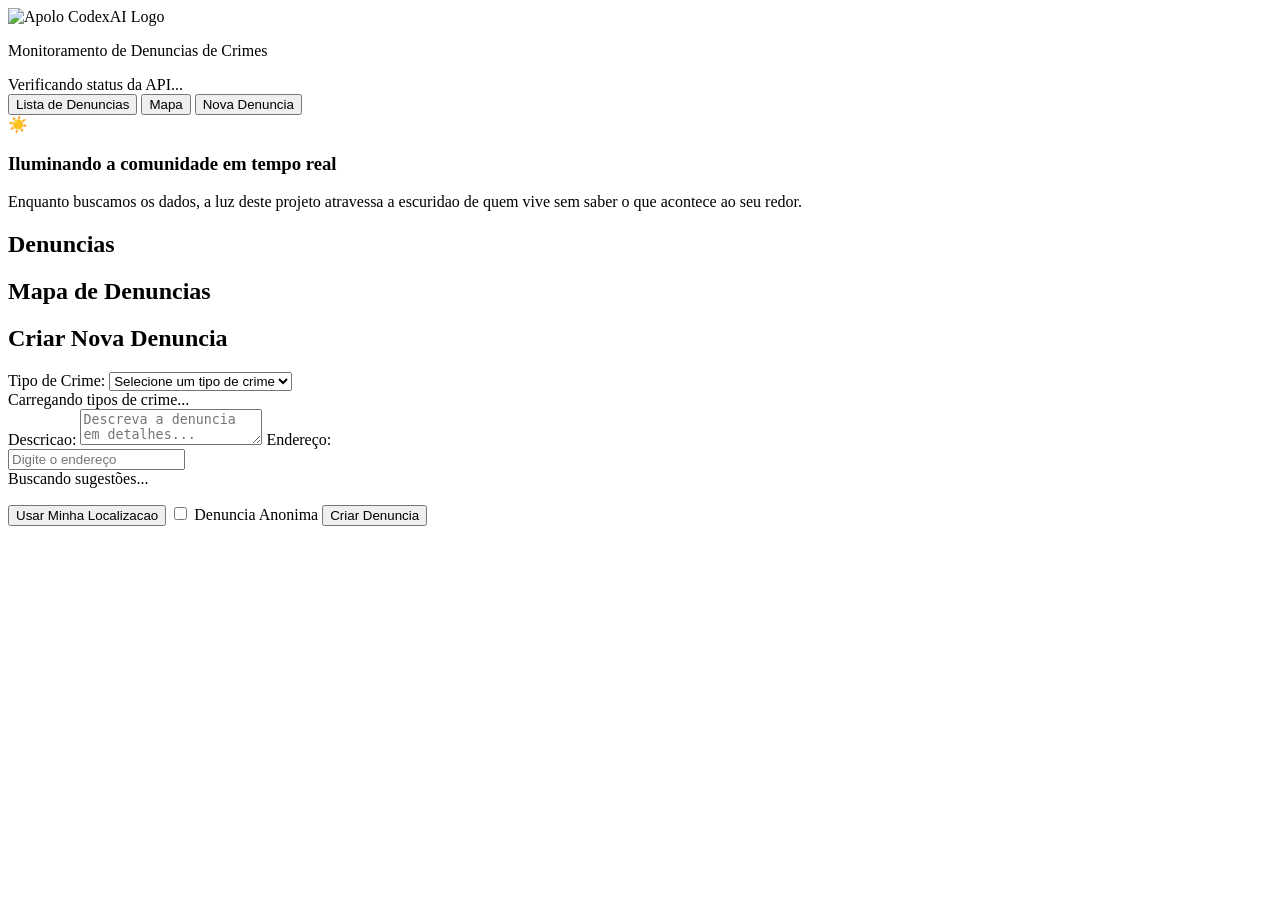
==== app/frontend/index.html @ 29720d6e "more fix" ====
<!DOCTYPE html>
<html lang="pt-BR">
<head>
    <meta charset="UTF-8">
    <meta name="viewport" content="width=device-width, initial-scale=1.0">
    <title>Apolo CodexAI - Dashboard</title>
    <link rel="icon" type="image/x-icon" href="/favicon.ico">
    <link rel="stylesheet" href="https://unpkg.com/leaflet@1.9.4/dist/leaflet.css" />
    <link rel="stylesheet" href="/static/style.css">
</head>
<body>
    <header>
        <div class="header-content">
            <img id="main-logo" src="frontend/logo.png" alt="Apolo CodexAI Logo">
            <p>Monitoramento de Denuncias de Crimes</p>
            <div id="api-status">Verificando status da API...</div>
        </div>
    </header>

    <nav>
        <button id="list-btn" class="active">Lista de Denuncias</button>
        <button id="map-btn">Mapa</button>
        <button id="create-btn">Nova Denuncia</button>
    </nav>

    <main>
        <div id="loading" class="hidden">
            <div class="sun-icon">☀️</div>
            <h3>Iluminando a comunidade em tempo real</h3>
            <p>Enquanto buscamos os dados, a luz deste projeto atravessa a escuridao de quem vive sem saber o que acontece ao seu redor.</p>
        </div>

        <div id="error-message" class="hidden"></div>

        <div id="list-view">
            <h2>Denuncias</h2>
            <ul id="denuncias-list"></ul>
        </div>

        <div id="map-view" class="hidden">
            <h2>Mapa de Denuncias</h2>
            <div id="map"></div>
        </div>

        <div id="create-view" class="hidden">
            <h2>Criar Nova Denuncia</h2>
            <form id="create-form">
                <label for="tipo">Tipo de Crime:</label>
                <select id="tipo" required>
                    <option value="">Selecione um tipo de crime</option>
                </select>
                <div id="tipo-loading" class="small-text">Carregando tipos de crime...</div>

                <label for="descricao">Descricao:</label>
                <textarea id="descricao" required placeholder="Descreva a denuncia em detalhes..."></textarea>

                <label for="endereco">Endereço:</label>
                <div class="address-field">
                    <input type="text" id="endereco" required placeholder="Digite o endereço" autocomplete="off">
                    <div id="address-loading" class="small-text hidden">Buscando sugestões...</div>
                    <ul id="sugestoes" class="sugestoes-lista hidden"></ul>
                </div>

                <button type="button" id="get-location">Usar Minha Localizacao</button>

                <label for="anonimo" class="checkbox-label">
                    <input type="checkbox" id="anonimo"> Denuncia Anonima
                </label>

                <button type="submit">Criar Denuncia</button>
            </form>
        </div>
    </main>

    <div id="toast-container"></div>

    <script src="https://unpkg.com/leaflet@1.9.4/dist/leaflet.js"></script>
    <script src="/static/script.js"></script>
</body>
</html>
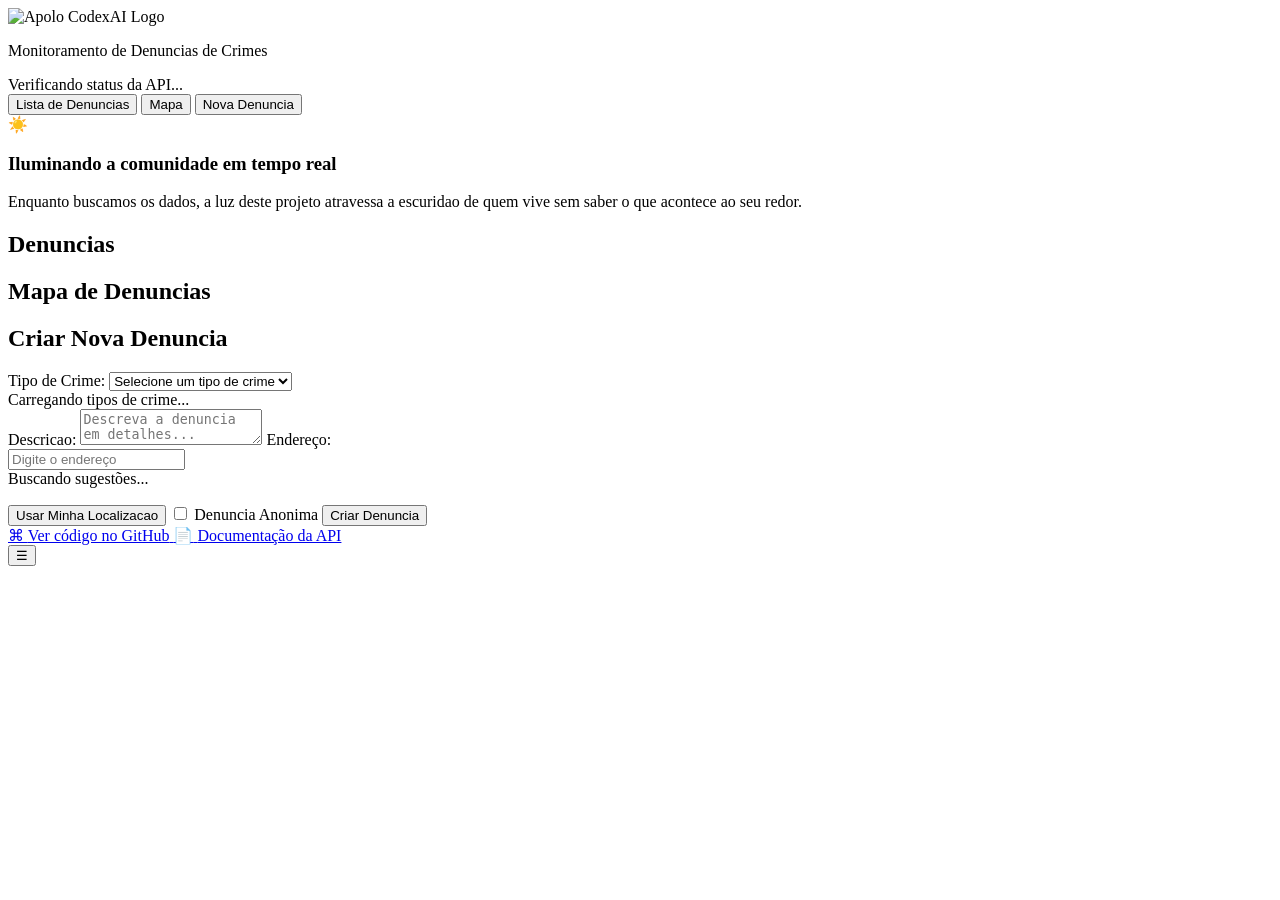
==== commit 44d1e297: "Botão de repositório" ====
--- a/app/frontend/index.html
+++ b/app/frontend/index.html
@@ -72,6 +72,20 @@
         </div>
     </main>
 
+    <div id="menu-links" aria-label="Links rápidos">
+        <div id="links-dropdown" class="hidden" aria-hidden="true">
+            <a href="https://github.com/IsaacCosta23/Apolo_API" target="_blank" rel="noopener noreferrer">
+                <span class="link-icon" aria-hidden="true">⌘</span>
+                <span>Ver código no GitHub</span>
+            </a>
+            <a href="/docs" target="_blank" rel="noopener noreferrer">
+                <span class="link-icon" aria-hidden="true">📄</span>
+                <span>Documentação da API</span>
+            </a>
+        </div>
+        <button id="btn-menu" type="button" aria-expanded="false" aria-controls="links-dropdown" aria-label="Abrir links úteis">☰</button>
+    </div>
+
     <div id="toast-container"></div>
 
     <script src="https://unpkg.com/leaflet@1.9.4/dist/leaflet.js"></script>
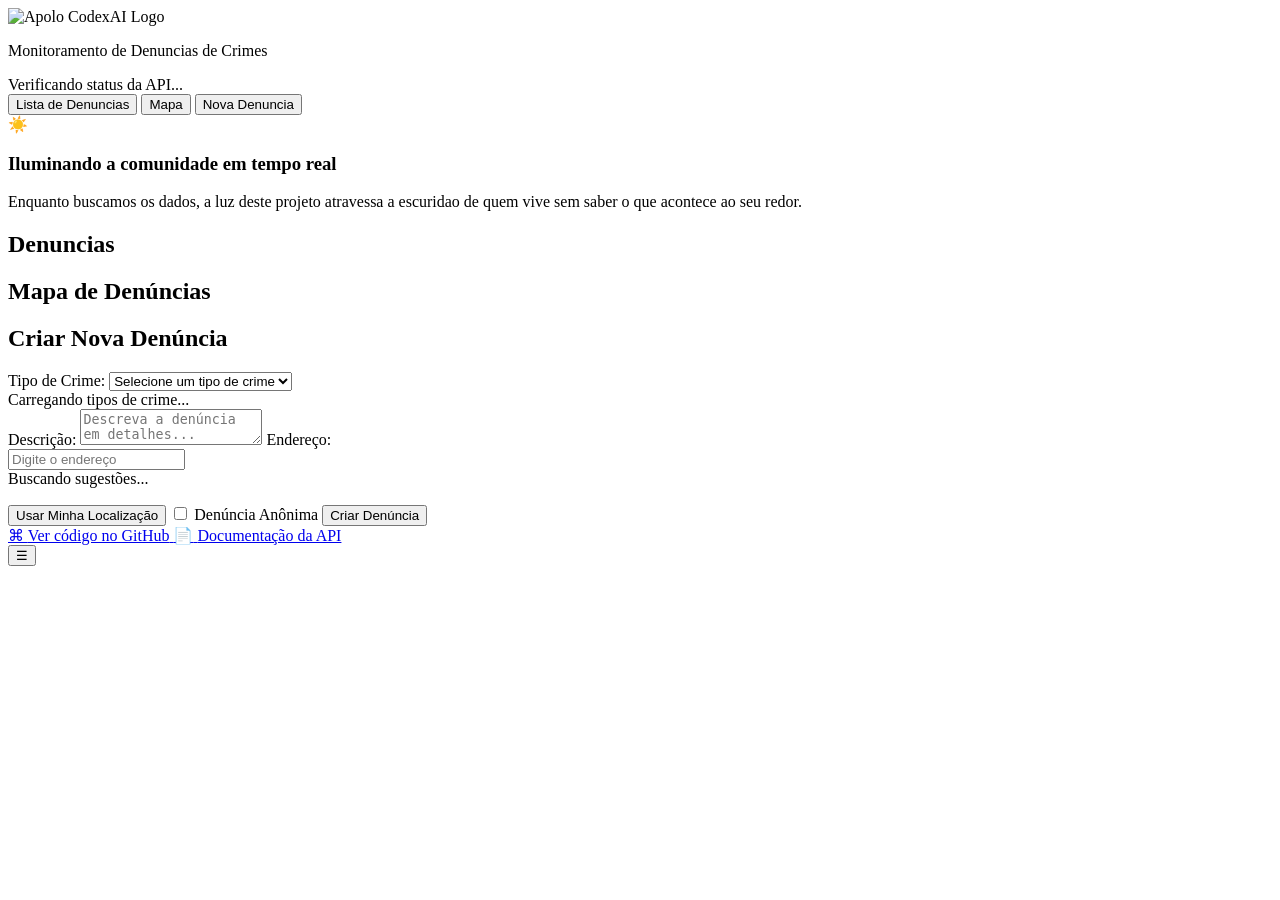
==== commit b5cd30b5: "Ajustes finos" ====
--- a/app/frontend/index.html
+++ b/app/frontend/index.html
@@ -38,12 +38,12 @@
         </div>
 
         <div id="map-view" class="hidden">
-            <h2>Mapa de Denuncias</h2>
+            <h2>Mapa de Denúncias</h2>
             <div id="map"></div>
         </div>
 
         <div id="create-view" class="hidden">
-            <h2>Criar Nova Denuncia</h2>
+            <h2>Criar Nova Denúncia</h2>
             <form id="create-form">
                 <label for="tipo">Tipo de Crime:</label>
                 <select id="tipo" required>
@@ -51,8 +51,8 @@
                 </select>
                 <div id="tipo-loading" class="small-text">Carregando tipos de crime...</div>
 
-                <label for="descricao">Descricao:</label>
-                <textarea id="descricao" required placeholder="Descreva a denuncia em detalhes..."></textarea>
+                <label for="descricao">Descrição:</label>
+                <textarea id="descricao" required placeholder="Descreva a denúncia em detalhes..."></textarea>
 
                 <label for="endereco">Endereço:</label>
                 <div class="address-field">
@@ -61,13 +61,13 @@
                     <ul id="sugestoes" class="sugestoes-lista hidden"></ul>
                 </div>
 
-                <button type="button" id="get-location">Usar Minha Localizacao</button>
+                <button type="button" id="get-location">Usar Minha Localização</button>
 
                 <label for="anonimo" class="checkbox-label">
-                    <input type="checkbox" id="anonimo"> Denuncia Anonima
+                    <input type="checkbox" id="anonimo"> Denúncia Anônima
                 </label>
 
-                <button type="submit">Criar Denuncia</button>
+                <button type="submit">Criar Denúncia</button>
             </form>
         </div>
     </main>
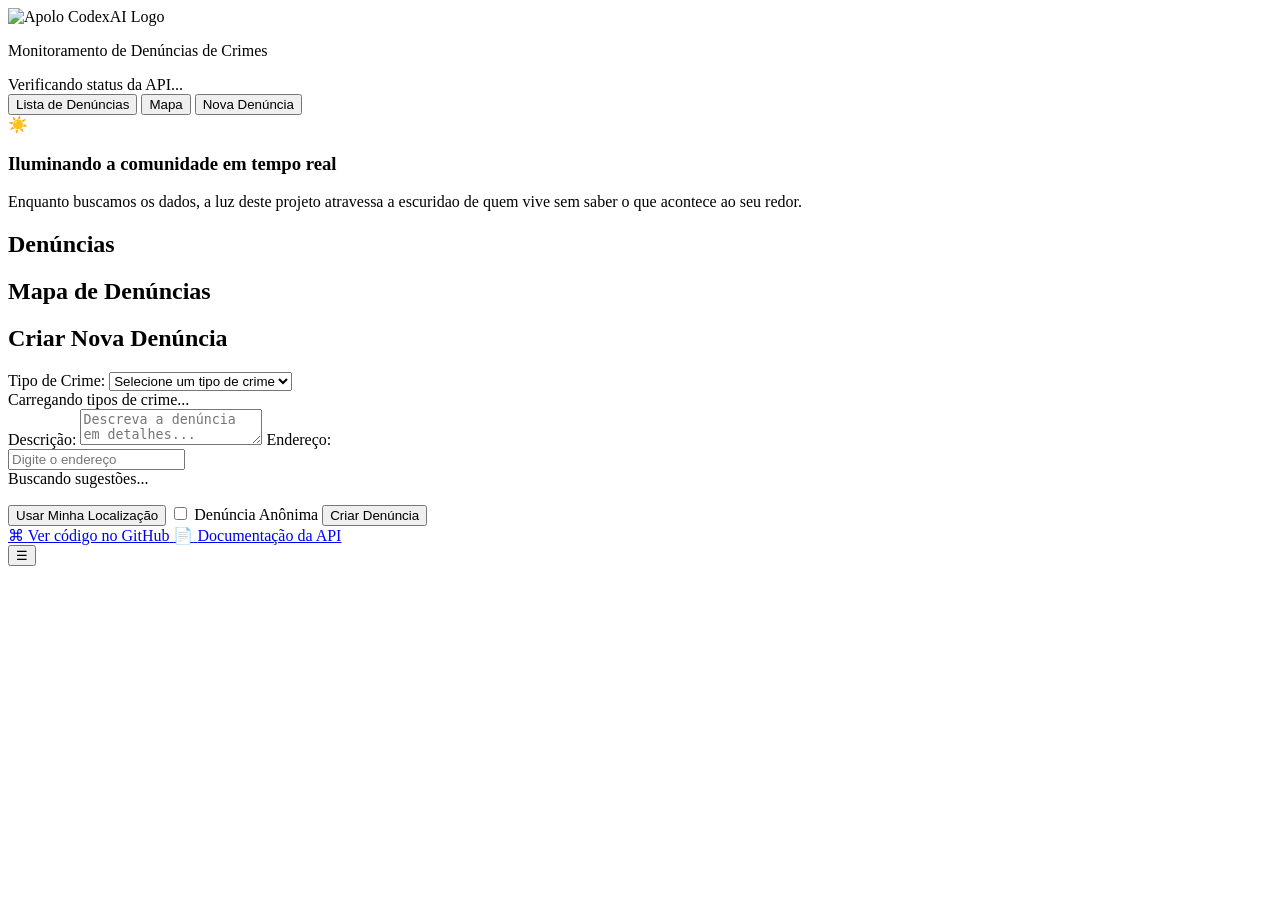
==== commit e0d8f982: "Ajustes ortográficos" ====
--- a/app/frontend/index.html
+++ b/app/frontend/index.html
@@ -12,15 +12,15 @@
     <header>
         <div class="header-content">
             <img id="main-logo" src="frontend/logo.png" alt="Apolo CodexAI Logo">
-            <p>Monitoramento de Denuncias de Crimes</p>
+            <p>Monitoramento de Denúncias de Crimes</p>
             <div id="api-status">Verificando status da API...</div>
         </div>
     </header>
 
     <nav>
-        <button id="list-btn" class="active">Lista de Denuncias</button>
+        <button id="list-btn" class="active">Lista de Denúncias</button>
         <button id="map-btn">Mapa</button>
-        <button id="create-btn">Nova Denuncia</button>
+        <button id="create-btn">Nova Denúncia</button>
     </nav>
 
     <main>
@@ -33,7 +33,7 @@
         <div id="error-message" class="hidden"></div>
 
         <div id="list-view">
-            <h2>Denuncias</h2>
+            <h2>Denúncias</h2>
             <ul id="denuncias-list"></ul>
         </div>
 
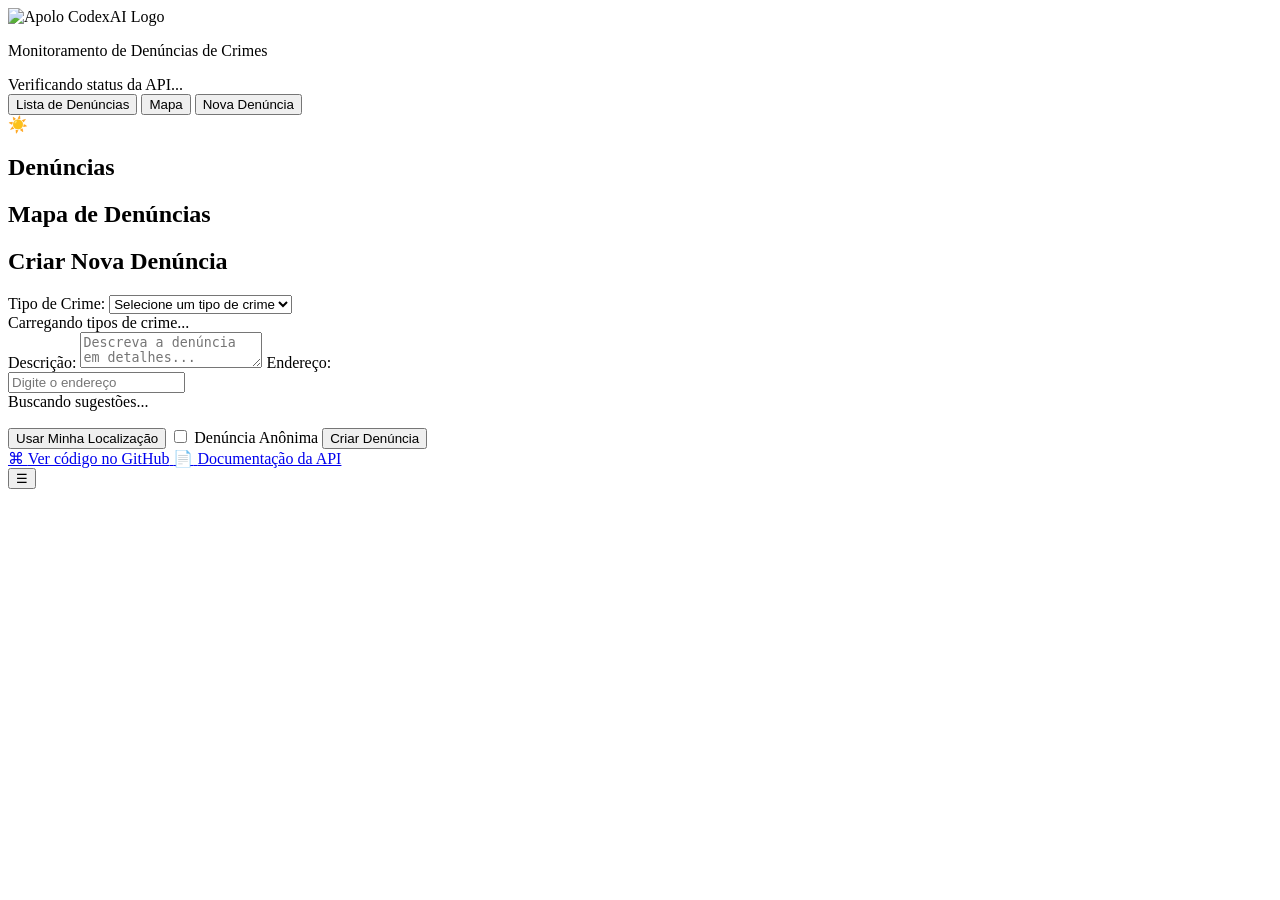
==== commit 980ec826: "Mudanças da tela de loading" ====
--- a/app/frontend/index.html
+++ b/app/frontend/index.html
@@ -26,8 +26,8 @@
     <main>
         <div id="loading" class="hidden">
             <div class="sun-icon">☀️</div>
-            <h3>Iluminando a comunidade em tempo real</h3>
-            <p>Enquanto buscamos os dados, a luz deste projeto atravessa a escuridao de quem vive sem saber o que acontece ao seu redor.</p>
+            <h3></h3>
+            <p></p>
         </div>
 
         <div id="error-message" class="hidden"></div>
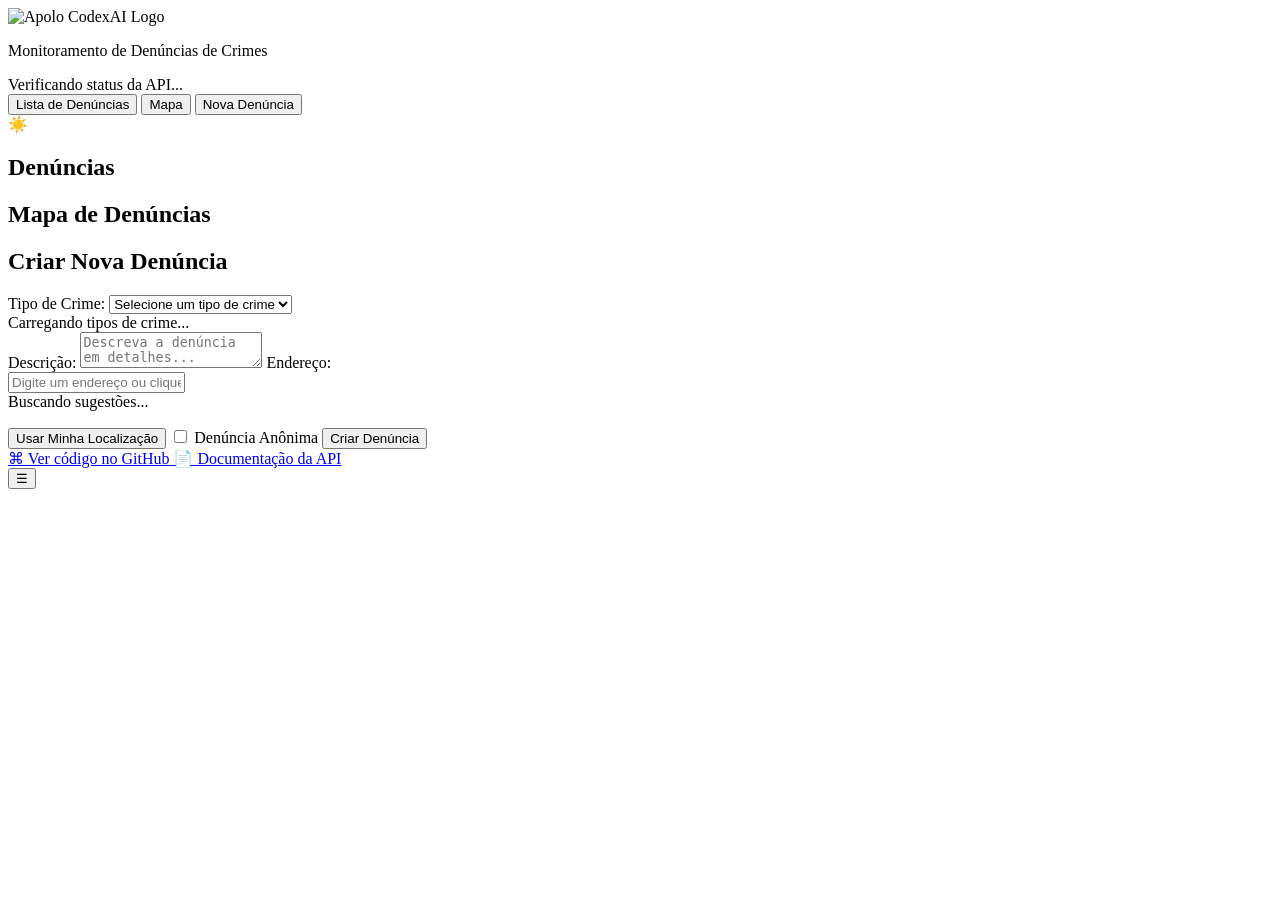
==== commit 1e2f955f: "Entrada de endereço pelo mapa" ====
--- a/app/frontend/index.html
+++ b/app/frontend/index.html
@@ -56,7 +56,7 @@
 
                 <label for="endereco">Endereço:</label>
                 <div class="address-field">
-                    <input type="text" id="endereco" required placeholder="Digite o endereço" autocomplete="off">
+                    <input type="text" id="endereco" placeholder="Digite um endereço ou clique no mapa para preencher automaticamente" autocomplete="off">
                     <div id="address-loading" class="small-text hidden">Buscando sugestões...</div>
                     <ul id="sugestoes" class="sugestoes-lista hidden"></ul>
                 </div>
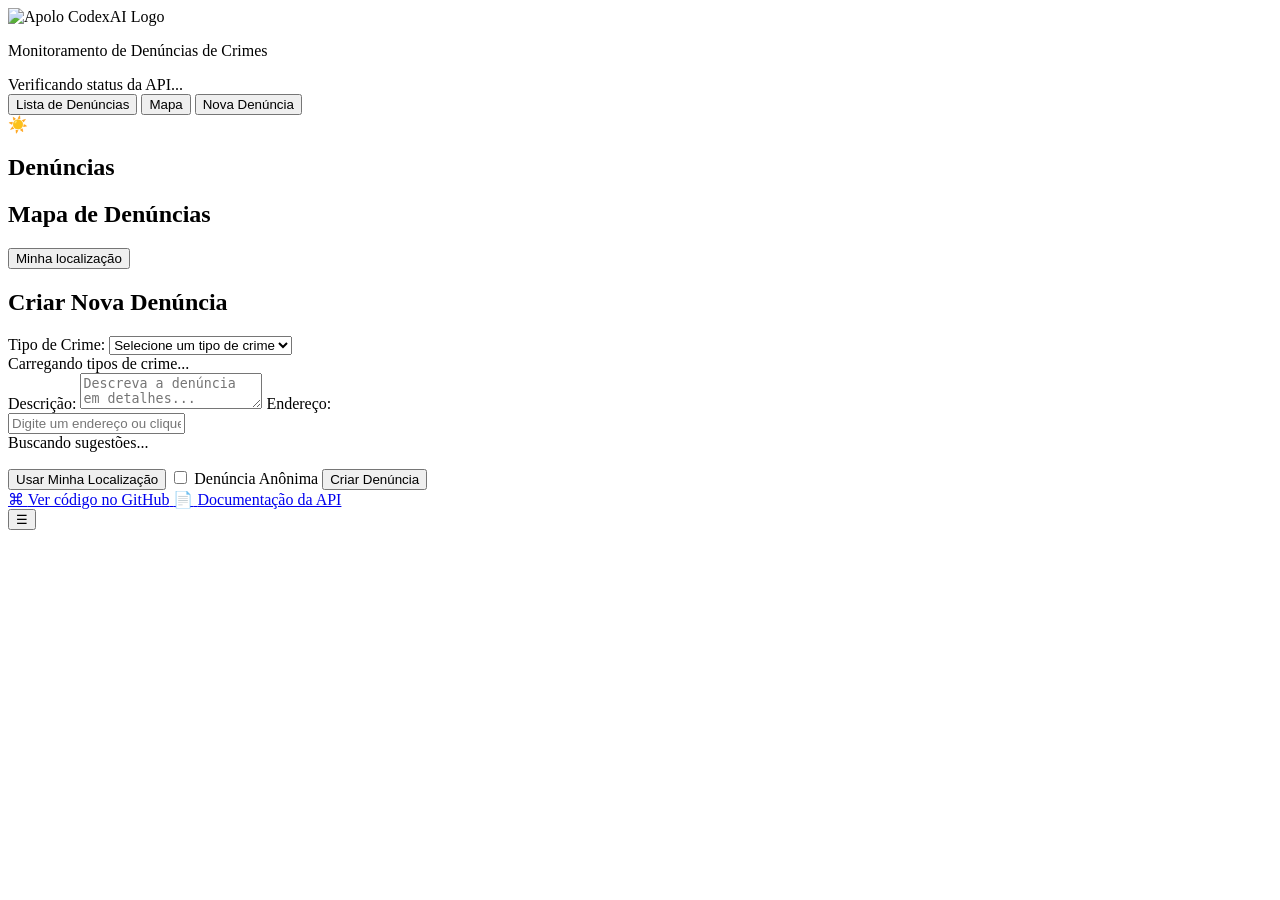
==== commit b6058435: "fix: remove secrets from .env.example and clean history" ====
--- a/app/frontend/index.html
+++ b/app/frontend/index.html
@@ -5,7 +5,7 @@
     <meta name="viewport" content="width=device-width, initial-scale=1.0">
     <title>Apolo CodexAI - Dashboard</title>
     <link rel="icon" type="image/x-icon" href="/favicon.ico">
-    <link rel="stylesheet" href="https://unpkg.com/leaflet@1.9.4/dist/leaflet.css" />
+    <link rel="stylesheet" href="https://api.mapbox.com/mapbox-gl-js/v3.13.0/mapbox-gl.css">
     <link rel="stylesheet" href="/static/style.css">
 </head>
 <body>
@@ -39,7 +39,10 @@
 
         <div id="map-view" class="hidden">
             <h2>Mapa de Denúncias</h2>
-            <div id="map"></div>
+            <div class="map-shell">
+                <div id="map"></div>
+                <button id="btnLocateUser" type="button" class="map-locate-button">Minha localização</button>
+            </div>
         </div>
 
         <div id="create-view" class="hidden">
@@ -88,7 +91,8 @@
 
     <div id="toast-container"></div>
 
-    <script src="https://unpkg.com/leaflet@1.9.4/dist/leaflet.js"></script>
+    <script src="/config.js"></script>
+    <script src="https://api.mapbox.com/mapbox-gl-js/v3.13.0/mapbox-gl.js"></script>
     <script src="/static/script.js"></script>
 </body>
 </html>
